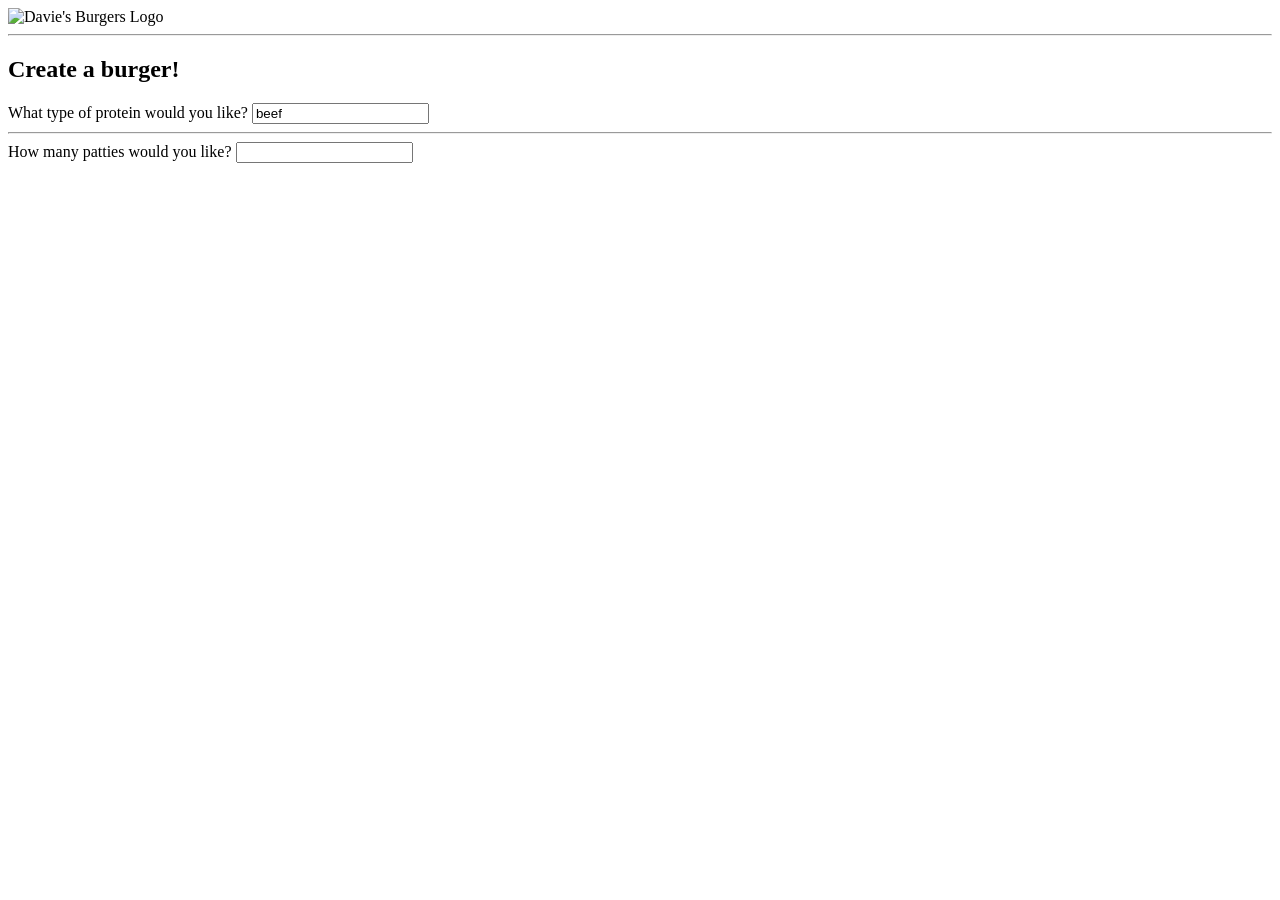
==== 07_html_forms/index.html @ 325ea34a "number input" ====
<!DOCTYPE html>
<html lang="en" dir="ltr">

<head>
    <meta charset="utf-8">
    <link rel="stylesheet" type="text/css" href="style.css">
    <link href="https://fonts.googleapis.com/css?family=Rubik" rel="stylesheet">
    <title>Range Input</title>
</head>

<body>
    <section id="overlay">
        <img src="https://s3.amazonaws.com/codecademy-content/courses/web-101/unit-6/htmlcss1-img_burger-logo.svg"
            alt="Davie's Burgers Logo" id="logo">
        <hr>
        <form>
            <h1>Create a burger!</h1>
            <section class="protein">
                <label for="patty">What type of protein would you like?</label>
                <input type="text" name="patty" id="patty" value="beef">
            </section>
            <hr>

            <section class="patties">
                <label for="amount">How many patties would you like?</label>
                <!--Add your code below-->
                <input id="amount" type="number" step="1" name="amount">

            </section>
        </form>
    </section>
</body>

</html>
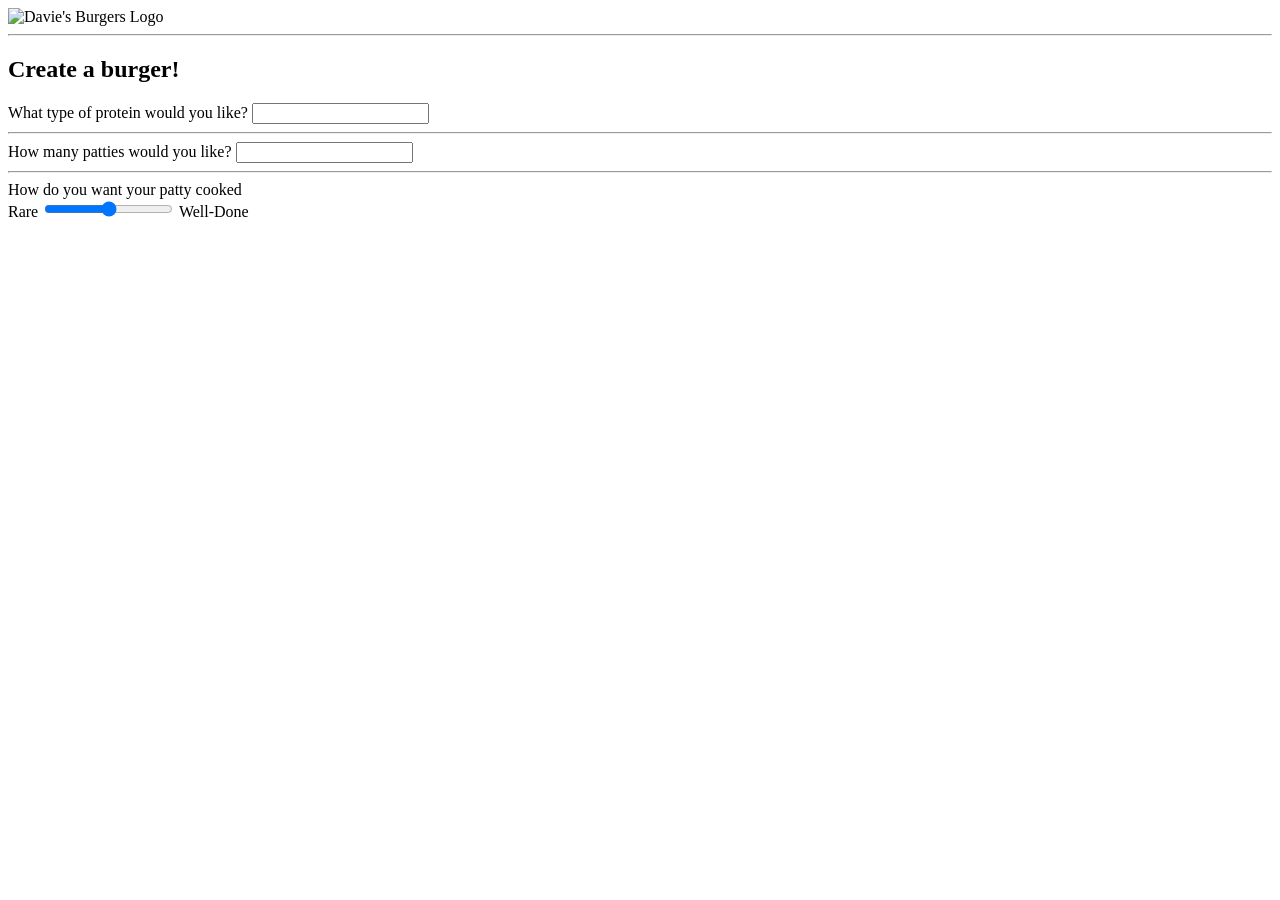
==== commit 2d7dcbca: "range input" ====
--- a/07_html_forms/index.html
+++ b/07_html_forms/index.html
@@ -17,16 +17,25 @@
             <h1>Create a burger!</h1>
             <section class="protein">
                 <label for="patty">What type of protein would you like?</label>
-                <input type="text" name="patty" id="patty" value="beef">
+                <input type="text" name="patty" id="patty">
+            </section>
+            <hr>
+            <section class="patties">
+                <label for="amount">How many patties would you like?</label>
+                <input type="number" name="amount" id="amount">
             </section>
             <hr>
 
-            <section class="patties">
-                <label for="amount">How many patties would you like?</label>
+            <section class="cooked">
+                <label for="doneness">How do you want your patty cooked</label>
+                <br>
+                <span>Rare</span>
                 <!--Add your code below-->
-                <input id="amount" type="number" step="1" name="amount">
+                <input id="doneness" name="doneness" type="range" min="0" max="5" step="0.5">
 
+                <span>Well-Done</span>
             </section>
+
         </form>
     </section>
 </body>
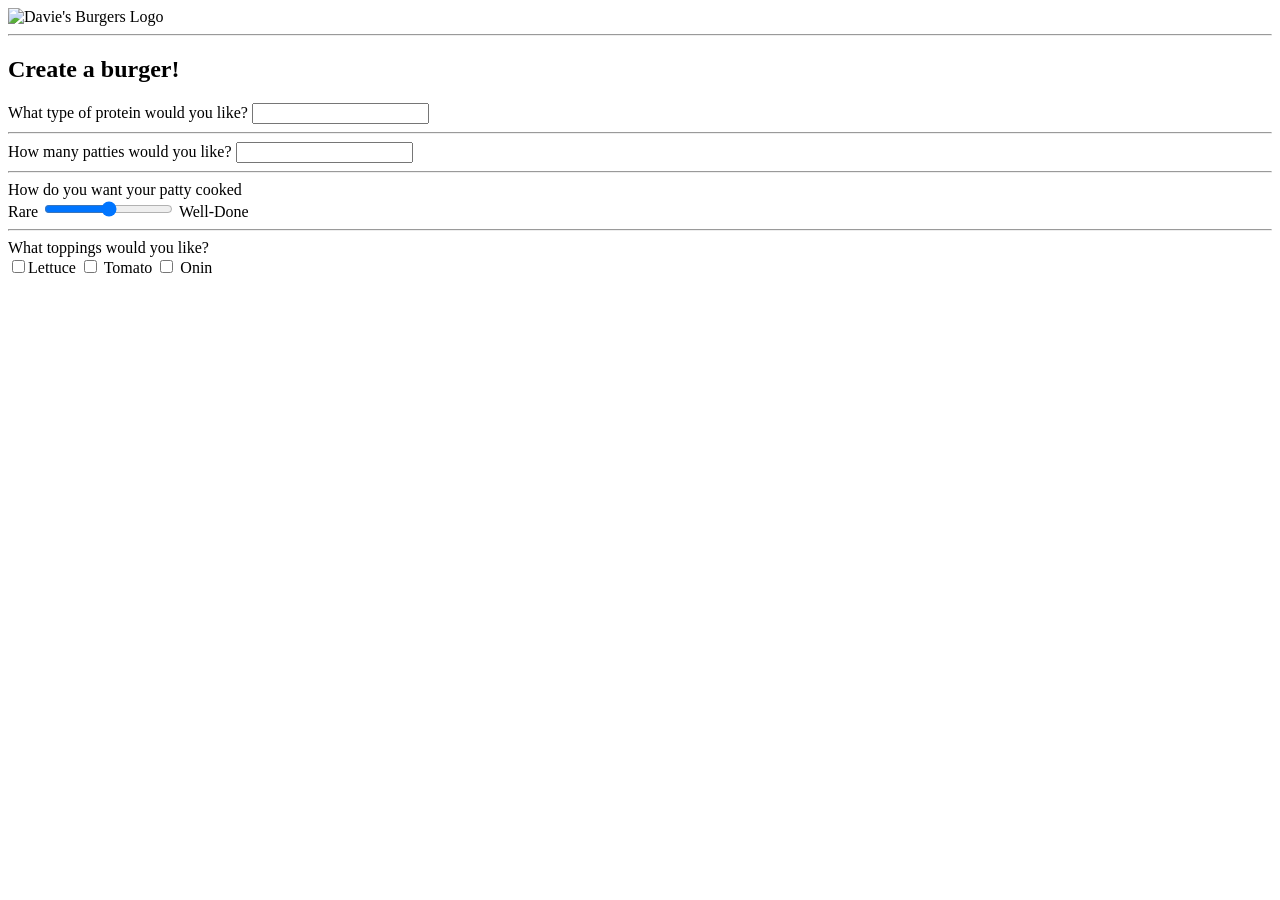
==== commit 3c46a7d5: "Checkbox input" ====
--- a/07_html_forms/index.html
+++ b/07_html_forms/index.html
@@ -5,7 +5,7 @@
     <meta charset="utf-8">
     <link rel="stylesheet" type="text/css" href="style.css">
     <link href="https://fonts.googleapis.com/css?family=Rubik" rel="stylesheet">
-    <title>Range Input</title>
+    <title>Checkbox Input</title>
 </head>
 
 <body>
@@ -25,15 +25,27 @@
                 <input type="number" name="amount" id="amount">
             </section>
             <hr>
-
             <section class="cooked">
                 <label for="doneness">How do you want your patty cooked</label>
                 <br>
                 <span>Rare</span>
-                <!--Add your code below-->
-                <input id="doneness" name="doneness" type="range" min="0" max="5" step="0.5">
+                <input type="range" name="doneness" id="doneness" value="3" min="1" max="5">
+                <span>Well-Done</span>
+            </section>
+            <hr>
 
-                <span>Well-Done</span>
+            <section class="toppings">
+                <span>What toppings would you like?</span>
+                <br>
+                <!--Add your code below for the first checkbox-->
+                <input id="lettuce" name="topping" type="checkbox" value="lettuce" <label for="lettuce">Lettuce</label>
+                <!--Add your code below for the second checkbox-->
+                <input id="tomato" type="checkbox" name="topping" value="tomato">
+                <label for="tomato">Tomato</label>
+                <!--Add your code below for the third checkbox-->
+                <input id="onin" type="checkbox" name="topping" value="onin">
+                <label for="onin">Onin</label>
+
             </section>
 
         </form>
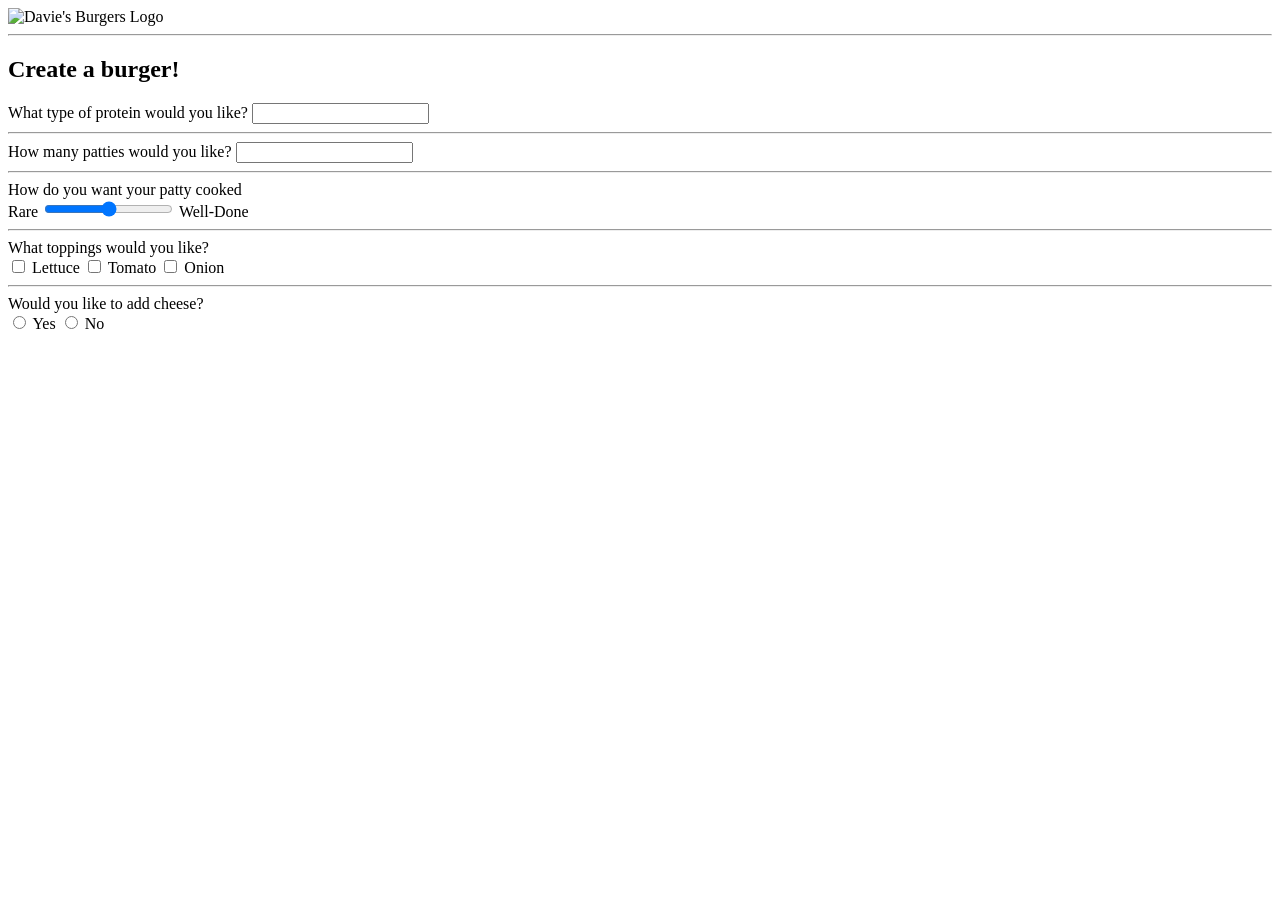
==== commit b3bc2a11: "RadioButtonInput" ====
--- a/07_html_forms/index.html
+++ b/07_html_forms/index.html
@@ -5,7 +5,7 @@
     <meta charset="utf-8">
     <link rel="stylesheet" type="text/css" href="style.css">
     <link href="https://fonts.googleapis.com/css?family=Rubik" rel="stylesheet">
-    <title>Checkbox Input</title>
+    <title>Radio Input</title>
 </head>
 
 <body>
@@ -33,19 +33,27 @@
                 <span>Well-Done</span>
             </section>
             <hr>
-
             <section class="toppings">
                 <span>What toppings would you like?</span>
                 <br>
-                <!--Add your code below for the first checkbox-->
-                <input id="lettuce" name="topping" type="checkbox" value="lettuce" <label for="lettuce">Lettuce</label>
-                <!--Add your code below for the second checkbox-->
-                <input id="tomato" type="checkbox" name="topping" value="tomato">
+                <input type="checkbox" name="topping" id="lettuce" value="lettuce">
+                <label for="lettuce">Lettuce</label>
+                <input type="checkbox" name="topping" id="tomato" value="tomato">
                 <label for="tomato">Tomato</label>
-                <!--Add your code below for the third checkbox-->
-                <input id="onin" type="checkbox" name="topping" value="onin">
-                <label for="onin">Onin</label>
+                <input type="checkbox" name="topping" id="onion" value="onion">
+                <label for="onion">Onion</label>
+            </section>
+            <hr>
 
+            <section class="cheesy">
+                <span>Would you like to add cheese?</span>
+                <br>
+                <!--Add your first radio button below-->
+                <input id="yes" type="radio" name="cheese" value="yes">
+                <label for="yes">Yes</label>
+                <!--Add your second radio button below-->
+                <input id="no" type="radio" name="cheese" value="no">
+                <label for="no">No</label>
             </section>
 
         </form>
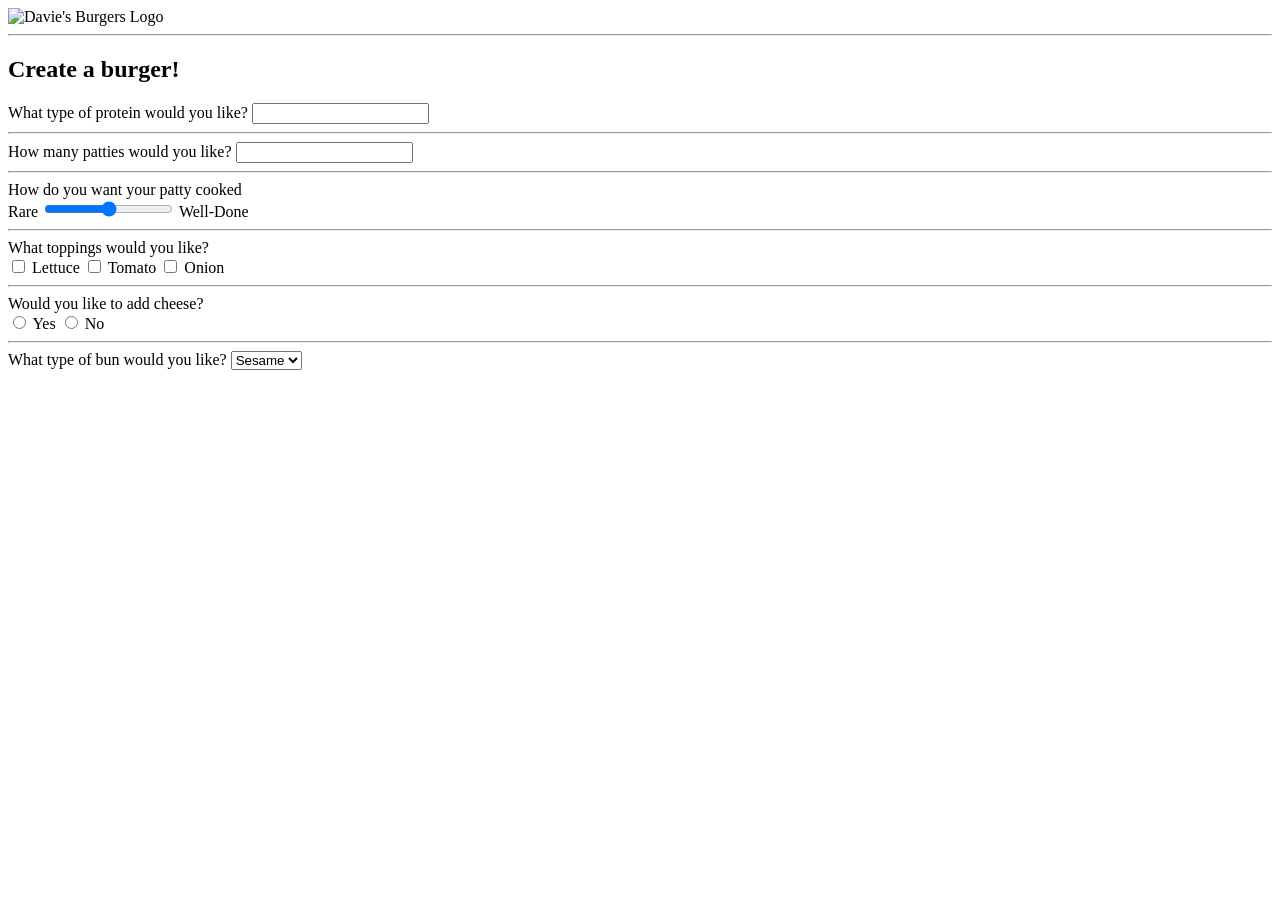
==== commit 7953e320: "dropdown list" ====
--- a/07_html_forms/index.html
+++ b/07_html_forms/index.html
@@ -5,7 +5,7 @@
     <meta charset="utf-8">
     <link rel="stylesheet" type="text/css" href="style.css">
     <link href="https://fonts.googleapis.com/css?family=Rubik" rel="stylesheet">
-    <title>Radio Input</title>
+    <title>Dropdown List</title>
 </head>
 
 <body>
@@ -44,16 +44,24 @@
                 <label for="onion">Onion</label>
             </section>
             <hr>
-
             <section class="cheesy">
                 <span>Would you like to add cheese?</span>
                 <br>
-                <!--Add your first radio button below-->
-                <input id="yes" type="radio" name="cheese" value="yes">
+                <input type="radio" name="cheese" id="yes" value="yes">
                 <label for="yes">Yes</label>
-                <!--Add your second radio button below-->
-                <input id="no" type="radio" name="cheese" value="no">
+                <input type="radio" name="cheese" id="no" value="yes">
                 <label for="no">No</label>
+            </section>
+            <hr>
+
+            <section class="bun-type">
+                <label for="bun">What type of bun would you like?</label>
+                <!--Add your code below-->
+                <select name="bun" id="bun">
+                    <option value="sesame">Sesame</option>
+                    <option value="potato">Potato</option>
+                    <option value="Weed">Weed</option>
+                </select>
             </section>
 
         </form>
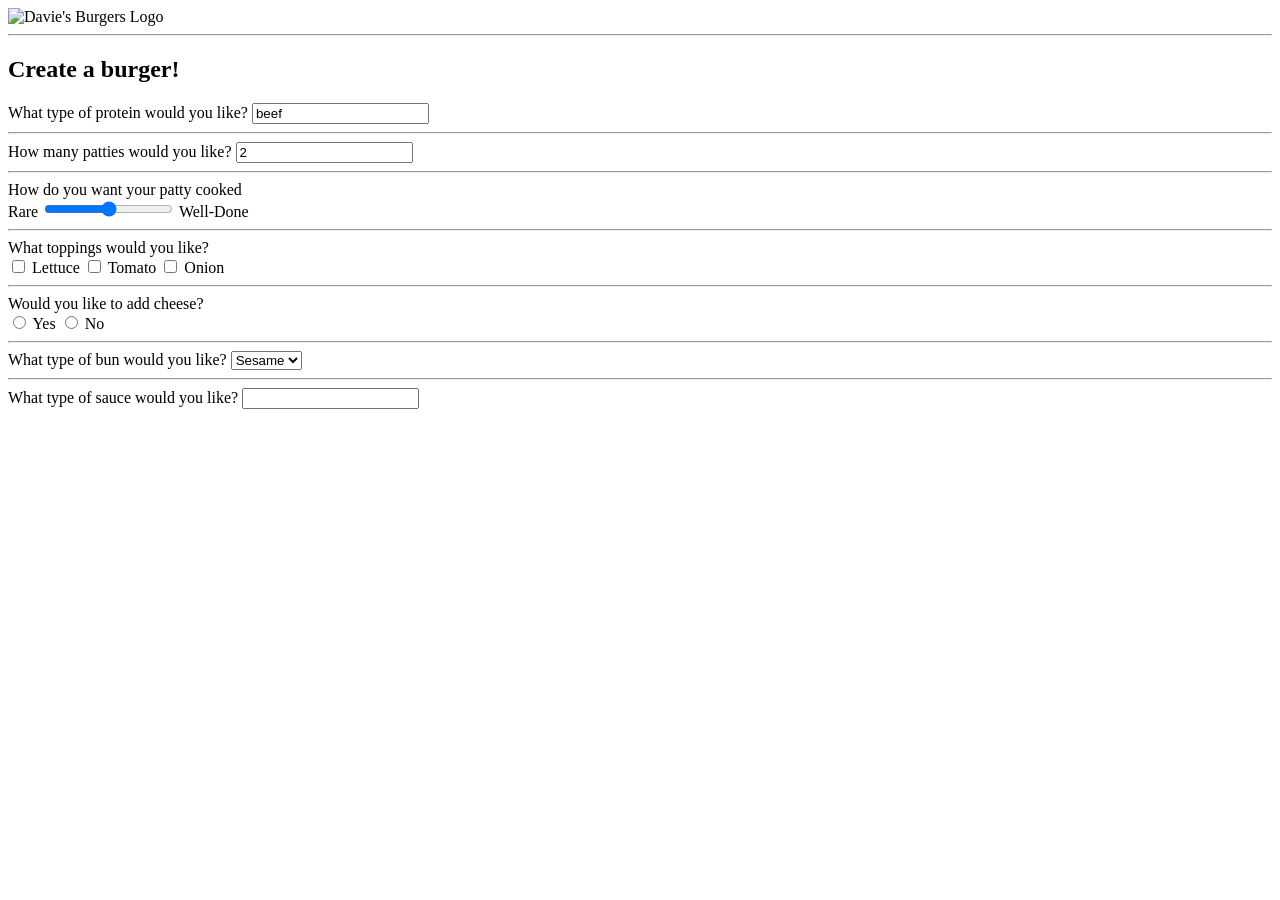
==== commit 2bb3da54: "datalist input" ====
--- a/07_html_forms/index.html
+++ b/07_html_forms/index.html
@@ -5,7 +5,7 @@
     <meta charset="utf-8">
     <link rel="stylesheet" type="text/css" href="style.css">
     <link href="https://fonts.googleapis.com/css?family=Rubik" rel="stylesheet">
-    <title>Dropdown List</title>
+    <title>Radio Input</title>
 </head>
 
 <body>
@@ -17,12 +17,12 @@
             <h1>Create a burger!</h1>
             <section class="protein">
                 <label for="patty">What type of protein would you like?</label>
-                <input type="text" name="patty" id="patty">
+                <input type="text" name="patty" id="patty" value="beef">
             </section>
             <hr>
             <section class="patties">
                 <label for="amount">How many patties would you like?</label>
-                <input type="number" name="amount" id="amount">
+                <input type="number" name="amount" value="2" id="amount">
             </section>
             <hr>
             <section class="cooked">
@@ -53,15 +53,26 @@
                 <label for="no">No</label>
             </section>
             <hr>
-
             <section class="bun-type">
                 <label for="bun">What type of bun would you like?</label>
-                <!--Add your code below-->
                 <select name="bun" id="bun">
                     <option value="sesame">Sesame</option>
                     <option value="potato">Potato</option>
-                    <option value="Weed">Weed</option>
+                    <option value="pretzel">Pretzel</option>
                 </select>
+            </section>
+            <hr>
+
+            <section class="sauce-selection">
+                <label for="sauce">What type of sauce would you like?</label>
+                <input list="sauces" id="sauce" name="sauce">
+                <!--Add your code below-->
+                <datalist id="sauces">
+                    <option value="ketchup">
+                    <option value="mayo">
+                    <option value="Oil">
+                </datalist>
+
             </section>
 
         </form>
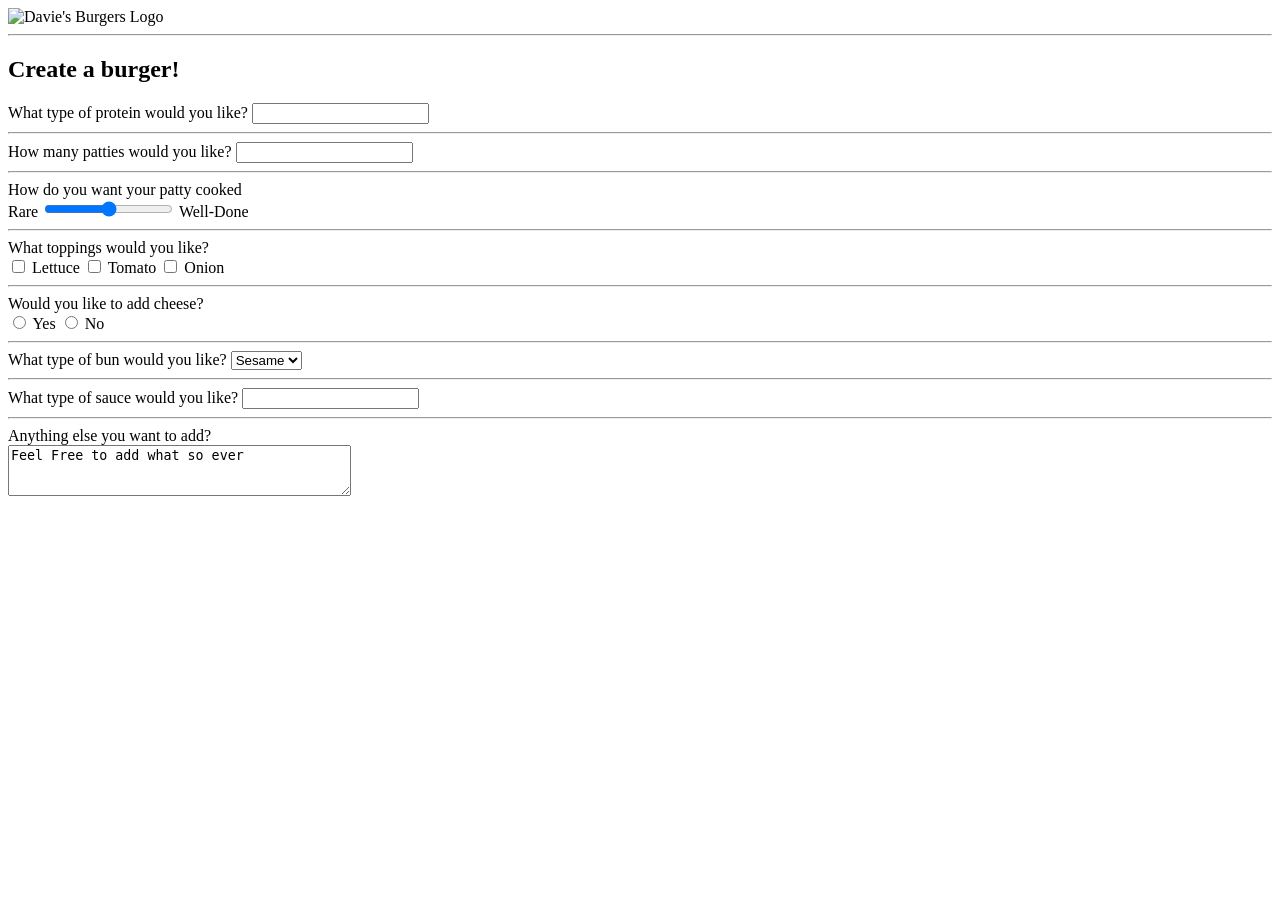
==== commit 8037e738: "textarea element" ====
--- a/07_html_forms/index.html
+++ b/07_html_forms/index.html
@@ -5,7 +5,7 @@
     <meta charset="utf-8">
     <link rel="stylesheet" type="text/css" href="style.css">
     <link href="https://fonts.googleapis.com/css?family=Rubik" rel="stylesheet">
-    <title>Radio Input</title>
+    <title>Textarea element</title>
 </head>
 
 <body>
@@ -13,16 +13,16 @@
         <img src="https://s3.amazonaws.com/codecademy-content/courses/web-101/unit-6/htmlcss1-img_burger-logo.svg"
             alt="Davie's Burgers Logo" id="logo">
         <hr>
-        <form>
+        <form action="submission.html" method="POST">
             <h1>Create a burger!</h1>
             <section class="protein">
                 <label for="patty">What type of protein would you like?</label>
-                <input type="text" name="patty" id="patty" value="beef">
+                <input type="text" name="patty" id="patty">
             </section>
             <hr>
             <section class="patties">
                 <label for="amount">How many patties would you like?</label>
-                <input type="number" name="amount" value="2" id="amount">
+                <input type="number" name="amount" id="amount">
             </section>
             <hr>
             <section class="cooked">
@@ -57,21 +57,27 @@
                 <label for="bun">What type of bun would you like?</label>
                 <select name="bun" id="bun">
                     <option value="sesame">Sesame</option>
-                    <option value="potato">Potato</option>
+                    <option value="potatoe">Potato</option>
                     <option value="pretzel">Pretzel</option>
                 </select>
             </section>
             <hr>
-
             <section class="sauce-selection">
                 <label for="sauce">What type of sauce would you like?</label>
                 <input list="sauces" id="sauce" name="sauce">
+                <datalist id="sauces">
+                    <option value="ketchup"></option>
+                    <option value="mayo"></option>
+                    <option value="mustard"></option>
+                </datalist>
+            </section>
+            <hr>
+
+            <section class="extra-info">
+                <label for="extra">Anything else you want to add?</label>
+                <br>
                 <!--Add your code below-->
-                <datalist id="sauces">
-                    <option value="ketchup">
-                    <option value="mayo">
-                    <option value="Oil">
-                </datalist>
+                <textarea id="extra" name="extra" rows="3" cols="40">Feel Free to add what so ever</textarea>
 
             </section>
 
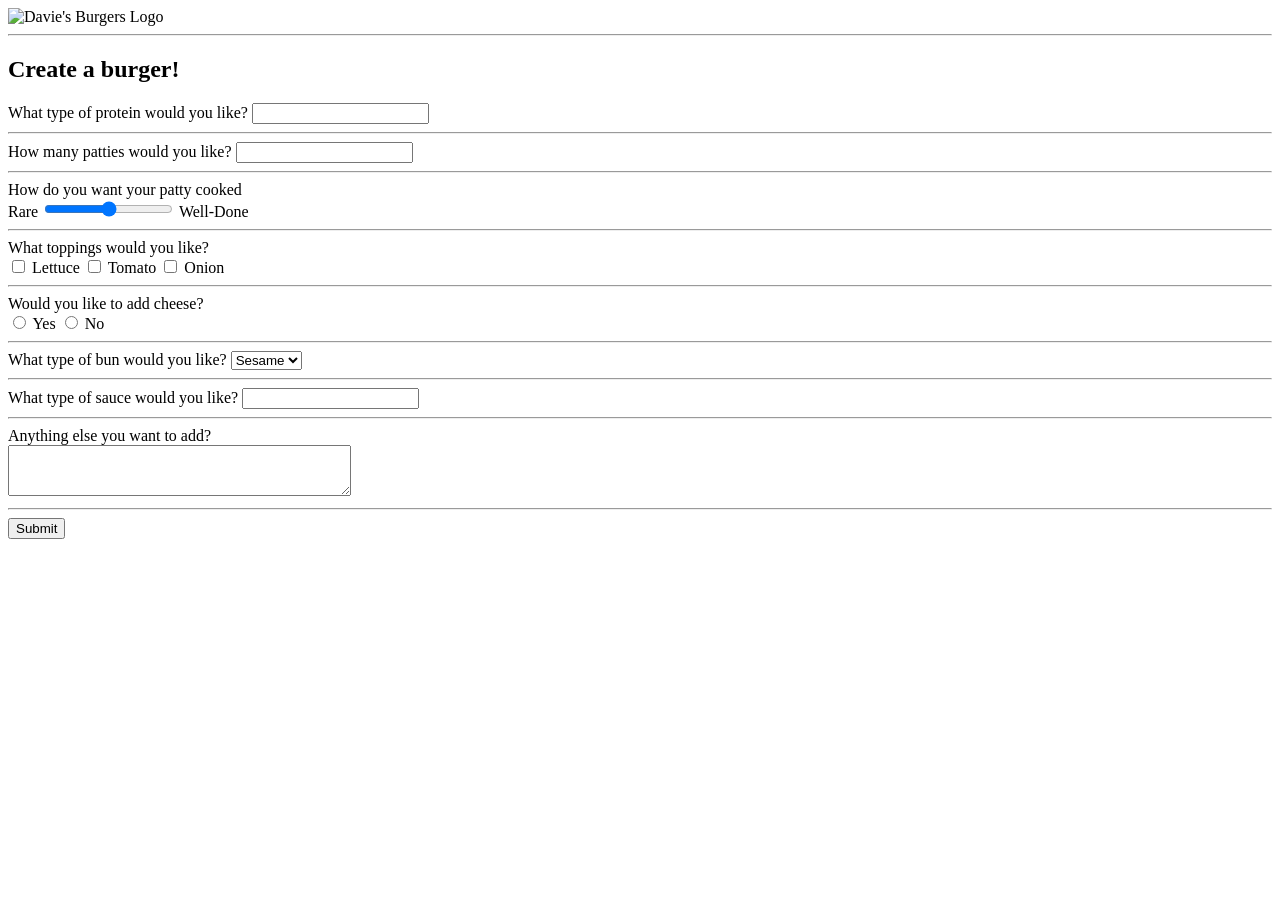
==== commit c1ef4af6: "submit form" ====
--- a/07_html_forms/index.html
+++ b/07_html_forms/index.html
@@ -72,13 +72,16 @@
                 </datalist>
             </section>
             <hr>
-
             <section class="extra-info">
                 <label for="extra">Anything else you want to add?</label>
                 <br>
+                <textarea id="extra" name="extra" rows="3" cols="40"></textarea>
+            </section>
+            <hr>
+
+            <section class="submission">
                 <!--Add your code below-->
-                <textarea id="extra" name="extra" rows="3" cols="40">Feel Free to add what so ever</textarea>
-
+                <input type="submit" value"send">
             </section>
 
         </form>
